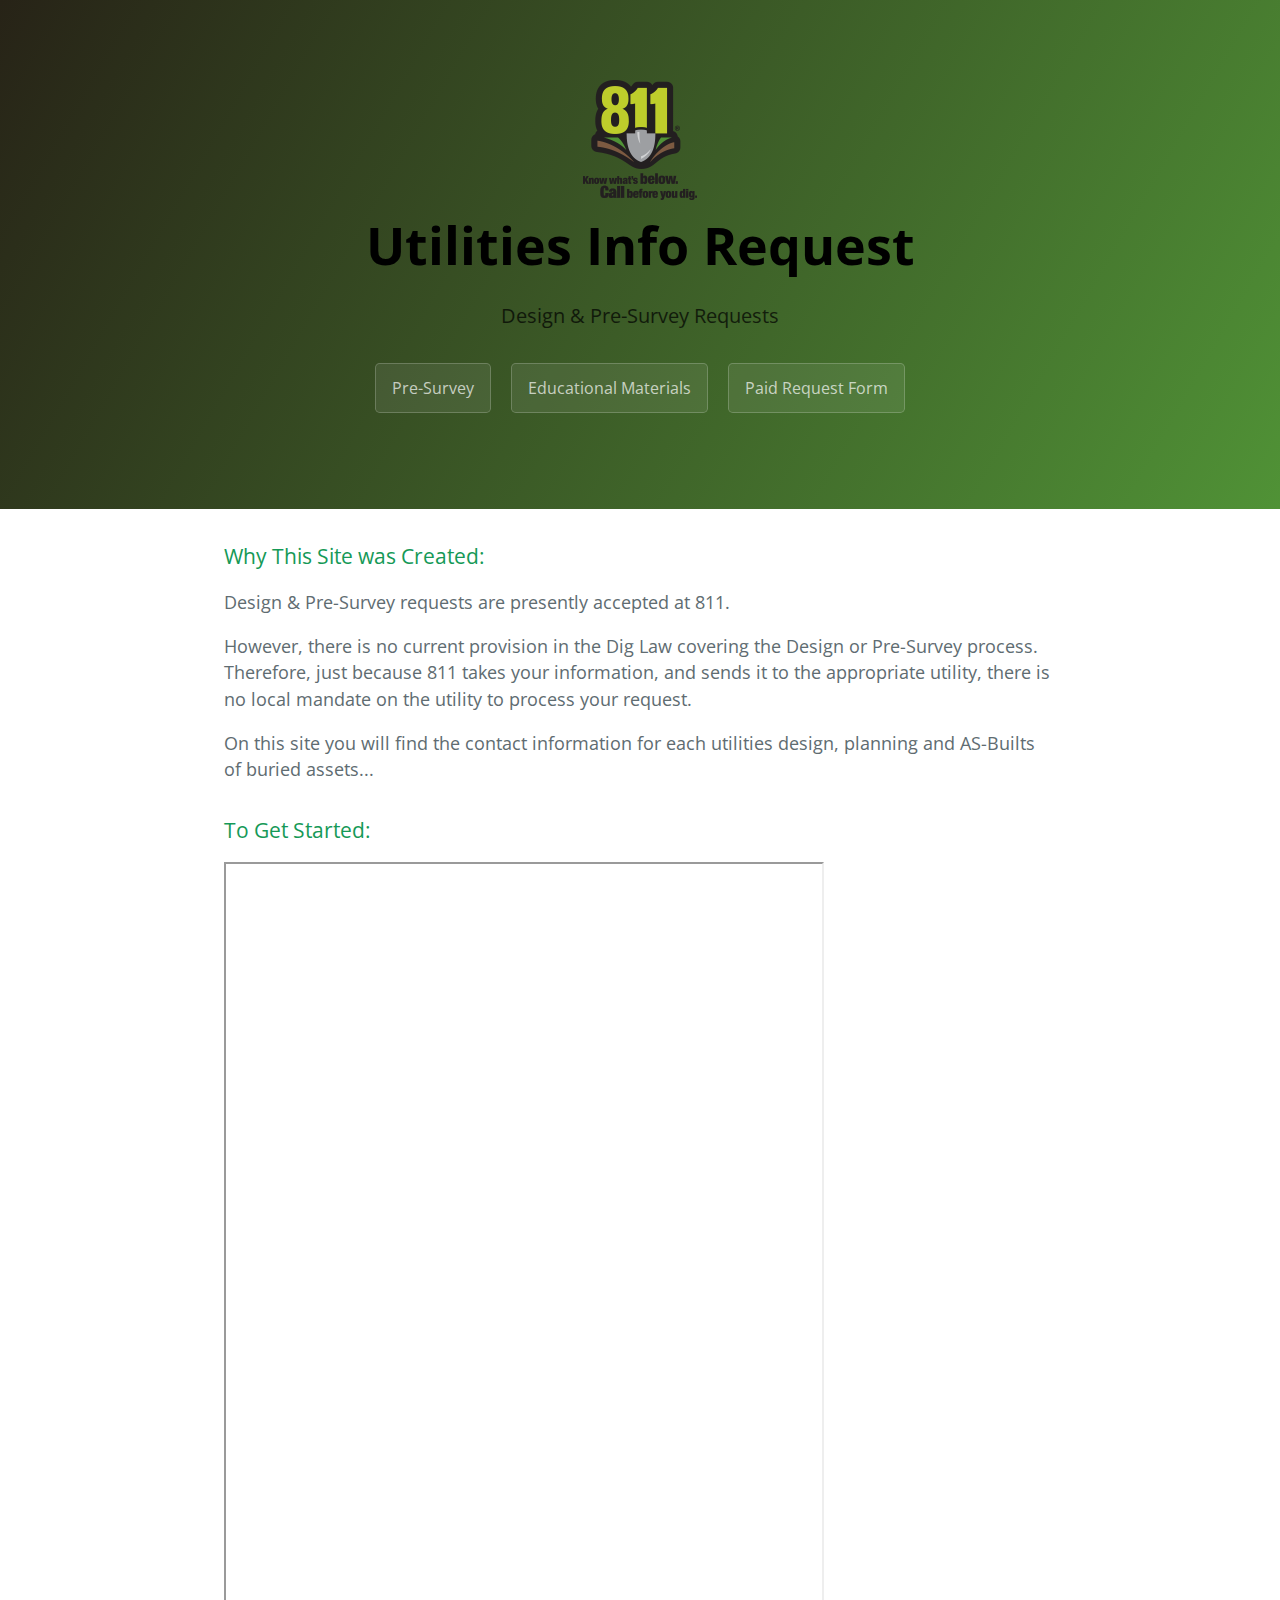
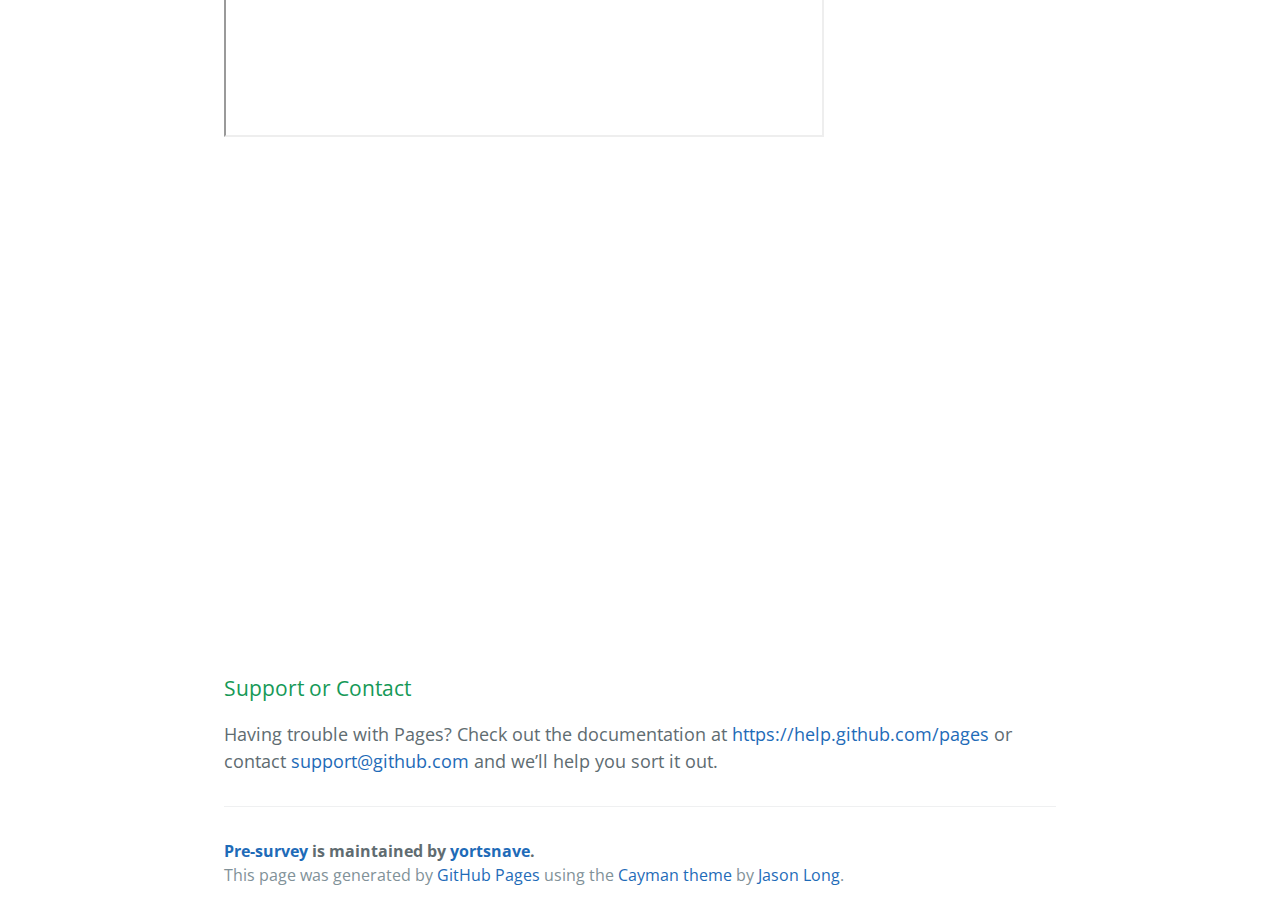
==== index.html @ 7e2e3d66 "test" ====
<!DOCTYPE html>
<html lang="en-us">
  <head>
    <meta charset="UTF-8">
    <title>Pre-survey by yortsnave</title>
    <meta name="viewport" content="width=device-width, initial-scale=1">
    <link rel="stylesheet" type="text/css" href="stylesheets/normalize.css" media="screen">
    <link href='http://fonts.googleapis.com/css?family=Open+Sans:400,700' rel='stylesheet' type='text/css'>
    <link rel="stylesheet" type="text/css" href="stylesheets/stylesheet.css" media="screen">
    <link rel="stylesheet" type="text/css" href="stylesheets/github-light.css" media="screen">
  </head>
  <body>
    <section class="page-header">
      <img src="images/811logo.png">
      <h1 class="project-name">Utilities Info Request</h1>
      <h2 class="project-tagline">Design & Pre-Survey Requests</h2>
      <a href="http://yortsnave.github.io/pre-survey/" class="btn">Pre-Survey</a>
      <a href="http://yortsnave.github.io/pre-survey/edu-docs" class="btn">Educational Materials</a>
      <a href="http://yortsnave.github.io/pre-survey/paid-request" class="btn">Paid Request Form</a>
     </section>

    <section class="main-content">
      <h3>
<a id="welcome-to-github-pages" class="anchor" href="#welcome-to-github-pages" aria-hidden="true"><span class="octicon octicon-link"></span></a>Why This Site was Created:</h3>

<p>Design & Pre-Survey requests are presently accepted at 811.</p>

<p>However, there is no current provision in the Dig Law covering the Design or Pre-Survey process. Therefore, just because 811 takes your information, and sends it to the appropriate utility, there is no local mandate on the utility to process your request.</p>

<p>On this site you will find the contact information for each utilities design, planning and AS-Builts of buried assets...</p>

      <h3>
<a id="to-get-started" class="anchor" href="#to-get-started" aria-hidden="true"><span class="octicon octicon-link"></span></a>To Get Started:</h3>

<div>
<iframe src="https://docs.google.com/forms/d/1OrK_sQdtmV34jXi5yziqCUqtCymD0Gr2d6K1VK5iJxY/viewform?embedded=true&ttl=0" width="600" height="875" frameborder="15" marginheight="5" marginwidth="10">Loading...</iframe>
</div>

  <div class="video-container">
<iframe width="480" height="270" src="https://www.youtube.com/embed/srhxQqglNak?modestbranding=1&autohide=1&showinfo=0" frameborder="0" allowfullscreen></iframe>
  </div>

<h3>
<a id="support-or-contact" class="anchor" href="#support-or-contact" aria-hidden="true"><span class="octicon octicon-link"></span></a>Support or Contact</h3>

<p>Having trouble with Pages? Check out the documentation at <a href="https://help.github.com/pages">https://help.github.com/pages</a> or contact <a href="mailto:support@github.com">support@github.com</a> and we’ll help you sort it out.</p>

      <footer class="site-footer">
        <span class="site-footer-owner"><a href="https://github.com/yortsnave/pre-survey">Pre-survey</a> is maintained by <a href="https://github.com/yortsnave">yortsnave</a>.</span>

        <span class="site-footer-credits">This page was generated by <a href="https://pages.github.com">GitHub Pages</a> using the <a href="https://github.com/jasonlong/cayman-theme">Cayman theme</a> by <a href="https://twitter.com/jasonlong">Jason Long</a>.</span>
      </footer>

    </section>

    <script src="jquery-2.1.0.min.js"></script>
    <script src="app.js"></script>
    
  </body>
</html>
---- stylesheets/stylesheet.css ----
* {
  box-sizing: border-box; }

body {
  padding: 0;
  margin: 0;
  font-family: "Open Sans", "Helvetica Neue", Helvetica, Arial, sans-serif;
  font-size: 16px;
  line-height: 1.5;
  color: #606c71; }

a {
  color: #1e6bb8;
  text-decoration: none; }
  a:hover {
    text-decoration: underline; }

.btn {
  display: inline-block;
  margin-bottom: 1rem;
  color: rgba(255, 255, 255, 0.7);
  background-color: rgba(255, 255, 255, 0.08);
  border-color: rgba(255, 255, 255, 0.2);
  border-style: solid;
  border-width: 1px;
  border-radius: 0.3rem;
  transition: color 0.2s, background-color 0.2s, border-color 0.2s; }
  .btn + .btn {
    margin-left: 1rem; }

.btn:hover {
  color: rgba(255, 255, 255, 0.8);
  text-decoration: none;
  background-color: rgba(255, 255, 255, 0.2);
  border-color: rgba(255, 255, 255, 0.3); }

@media screen and (min-width: 64em) {
  .btn {
    padding: 0.75rem 1rem; } }

@media screen and (min-width: 42em) and (max-width: 64em) {
  .btn {
    padding: 0.6rem 0.9rem;
    font-size: 0.9rem; } }

@media screen and (max-width: 42em) {
  .btn {
    display: block;
    width: 100%;
    padding: 0.75rem;
    font-size: 0.9rem; }
    .btn + .btn {
      margin-top: 1rem;
      margin-left: 0; } }
      
.btn2 {
  display: inline-block;
  margin-bottom: 1rem;
  color: rgba(80, 146, 54, 0.7);
  background-color: rgba(80, 146, 54, 0.08);
  border-color: rgba(80, 146, 54, 0.2);
  border-style: solid;
  border-width: 1px;
  border-radius: 0.3rem;
  transition: color 0.2s, background-color 0.2s, border-color 0.2s; }
  .btn2 + .btn2 {
    margin-left: 1rem; }

.btn2:hover {
  color: rgba(80, 146, 54, 0.8);
  text-decoration: none;
  background-color: rgba(80, 146, 54, 0.2);
  border-color: rgba(80, 146, 54, 0.3); }

@media screen and (min-width: 64em) {
  .btn2 {
    padding: 0.75rem 1rem; } }

@media screen and (min-width: 42em) and (max-width: 64em) {
  .btn2 {
    padding: 0.6rem 0.9rem;
    font-size: 0.9rem; } }

@media screen and (max-width: 42em) {
  .btn2 {
    display: block;
    width: 100%;
    padding: 0.75rem;
    font-size: 0.9rem; }
    .btn2 + .btn2 {
      margin-top: 1rem;
      margin-left: 0; } }

.page-header {
  color: #000000;
  text-align: center;
  background-color: #509236;
  background-image: linear-gradient(120deg, #272317, #509236); }

@media screen and (min-width: 64em) {
  .page-header {
    padding: 5rem 6rem; } }

@media screen and (min-width: 42em) and (max-width: 64em) {
  .page-header {
    padding: 3rem 4rem; } }

@media screen and (max-width: 42em) {
  .page-header {
    padding: 2rem 1rem; } }

.project-name {
  margin-top: 0;
  margin-bottom: 0.1rem; }

@media screen and (min-width: 64em) {
  .project-name {
    font-size: 3.25rem; } }

@media screen and (min-width: 42em) and (max-width: 64em) {
  .project-name {
    font-size: 2.25rem; } }

@media screen and (max-width: 42em) {
  .project-name {
    font-size: 1.75rem; } }

.project-tagline {
  margin-bottom: 2rem;
  font-weight: normal;
  opacity: 0.7; }

@media screen and (min-width: 64em) {
  .project-tagline {
    font-size: 1.25rem; } }

@media screen and (min-width: 42em) and (max-width: 64em) {
  .project-tagline {
    font-size: 1.15rem; } }

@media screen and (max-width: 42em) {
  .project-tagline {
    font-size: 1rem; } }

.main-content :first-child {
  margin-top: 0; }
.main-content img {
  max-width: 100%; }
.main-content h1, .main-content h2, .main-content h3, .main-content h4, .main-content h5, .main-content h6 {
  margin-top: 2rem;
  margin-bottom: 1rem;
  font-weight: normal;
  color: #159957; }
.main-content p {
  margin-bottom: 1em; }
.main-content code {
  padding: 2px 4px;
  font-family: Consolas, "Liberation Mono", Menlo, Courier, monospace;
  font-size: 0.9rem;
  color: #383e41;
  background-color: #f3f6fa;
  border-radius: 0.3rem; }
.main-content pre {
  padding: 0.8rem;
  margin-top: 0;
  margin-bottom: 1rem;
  font: 1rem Consolas, "Liberation Mono", Menlo, Courier, monospace;
  color: #567482;
  word-wrap: normal;
  background-color: #f3f6fa;
  border: solid 1px #dce6f0;
  border-radius: 0.3rem; }
  .main-content pre > code {
    padding: 0;
    margin: 0;
    font-size: 0.9rem;
    color: #567482;
    word-break: normal;
    white-space: pre;
    background: transparent;
    border: 0; }
.main-content .highlight {
  margin-bottom: 1rem; }
  .main-content .highlight pre {
    margin-bottom: 0;
    word-break: normal; }
.main-content .highlight pre, .main-content pre {
  padding: 0.8rem;
  overflow: auto;
  font-size: 0.9rem;
  line-height: 1.45;
  border-radius: 0.3rem; }
.main-content pre code, .main-content pre tt {
  display: inline;
  max-width: initial;
  padding: 0;
  margin: 0;
  overflow: initial;
  line-height: inherit;
  word-wrap: normal;
  background-color: transparent;
  border: 0; }
  .main-content pre code:before, .main-content pre code:after, .main-content pre tt:before, .main-content pre tt:after {
    content: normal; }
.main-content ul, .main-content ol {
  margin-top: 0; }
.main-content blockquote {
  padding: 0 1rem;
  margin-left: 0;
  color: #819198;
  border-left: 0.3rem solid #dce6f0; }
  .main-content blockquote > :first-child {
    margin-top: 0; }
  .main-content blockquote > :last-child {
    margin-bottom: 0; }
.main-content table {
  display: block;
  width: 100%;
  overflow: auto;
  word-break: normal;
  word-break: keep-all; }
  .main-content table th {
    font-weight: bold; }
  .main-content table th, .main-content table td {
    padding: 0.5rem 1rem;
    border: 1px solid #e9ebec; }
.main-content dl {
  padding: 0; }
  .main-content dl dt {
    padding: 0;
    margin-top: 1rem;
    font-size: 1rem;
    font-weight: bold; }
  .main-content dl dd {
    padding: 0;
    margin-bottom: 1rem; }
.main-content hr {
  height: 2px;
  padding: 0;
  margin: 1rem 0;
  background-color: #eff0f1;
  border: 0; }

@media screen and (min-width: 64em) {
  .main-content {
    max-width: 64rem;
    padding: 2rem 6rem;
    margin: 0 auto;
    font-size: 1.1rem; } }

@media screen and (min-width: 42em) and (max-width: 64em) {
  .main-content {
    padding: 2rem 4rem;
    font-size: 1.1rem; } }

@media screen and (max-width: 42em) {
  .main-content {
    padding: 2rem 1rem;
    font-size: 1rem; } }

.site-footer {
  padding-top: 2rem;
  margin-top: 2rem;
  border-top: solid 1px #eff0f1; }

.site-footer-owner {
  display: block;
  font-weight: bold; }

.site-footer-credits {
  color: #819198; }

@media screen and (min-width: 64em) {
  .site-footer {
    font-size: 1rem; } }

@media screen and (min-width: 42em) and (max-width: 64em) {
  .site-footer {
    font-size: 1rem; } }

@media screen and (max-width: 42em) {
  .site-footer {
    font-size: 0.9rem; } }

.video-container {
	position:relative;
	padding-bottom:56.25%;
	padding-top:30px;
	height:0;
	overflow:hidden;
}

.video-container iframe, .video-container object, .video-container embed {
	position:absolute;
	top:0;
	left:0;
	width:100%;
	max-width: 600px;
	height:100%;
	max-height: 360px;
}
---- stylesheets/github-light.css ----
/*
   Copyright 2014 GitHub Inc.

   Licensed under the Apache License, Version 2.0 (the "License");
   you may not use this file except in compliance with the License.
   You may obtain a copy of the License at

       http://www.apache.org/licenses/LICENSE-2.0

   Unless required by applicable law or agreed to in writing, software
   distributed under the License is distributed on an "AS IS" BASIS,
   WITHOUT WARRANTIES OR CONDITIONS OF ANY KIND, either express or implied.
   See the License for the specific language governing permissions and
   limitations under the License.

*/

.pl-c /* comment */ {
  color: #969896;
}

.pl-c1      /* constant, markup.raw, meta.diff.header, meta.module-reference, meta.property-name, support, support.constant, support.variable, variable.other.constant */,
.pl-s .pl-v /* string variable */ {
  color: #0086b3;
}

.pl-e  /* entity */,
.pl-en /* entity.name */ {
  color: #795da3;
}

.pl-s .pl-s1 /* string source */,
.pl-smi      /* storage.modifier.import, storage.modifier.package, storage.type.java, variable.other, variable.parameter.function */ {
  color: #333;
}

.pl-ent /* entity.name.tag */ {
  color: #63a35c;
}

.pl-k /* keyword, storage, storage.type */ {
  color: #a71d5d;
}

.pl-pds              /* punctuation.definition.string, string.regexp.character-class */,
.pl-s                /* string */,
.pl-s .pl-pse .pl-s1 /* string punctuation.section.embedded source */,
.pl-sr               /* string.regexp */,
.pl-sr .pl-cce       /* string.regexp constant.character.escape */,
.pl-sr .pl-sra       /* string.regexp string.regexp.arbitrary-repitition */,
.pl-sr .pl-sre       /* string.regexp source.ruby.embedded */ {
  color: #183691;
}

.pl-v /* variable */ {
  color: #ed6a43;
}

.pl-id /* invalid.deprecated */ {
  color: #b52a1d;
}

.pl-ii /* invalid.illegal */ {
  background-color: #b52a1d;
  color: #f8f8f8;
}

.pl-sr .pl-cce /* string.regexp constant.character.escape */ {
  color: #63a35c;
  font-weight: bold;
}

.pl-ml /* markup.list */ {
  color: #693a17;
}

.pl-mh        /* markup.heading */,
.pl-mh .pl-en /* markup.heading entity.name */,
.pl-ms        /* meta.separator */ {
  color: #1d3e81;
  font-weight: bold;
}

.pl-mq /* markup.quote */ {
  color: #008080;
}

.pl-mi /* markup.italic */ {
  color: #333;
  font-style: italic;
}

.pl-mb /* markup.bold */ {
  color: #333;
  font-weight: bold;
}

.pl-md /* markup.deleted, meta.diff.header.from-file */ {
  background-color: #ffecec;
  color: #bd2c00;
}

.pl-mi1 /* markup.inserted, meta.diff.header.to-file */ {
  background-color: #eaffea;
  color: #55a532;
}

.pl-mdr /* meta.diff.range */ {
  color: #795da3;
  font-weight: bold;
}

.pl-mo /* meta.output */ {
  color: #1d3e81;
}
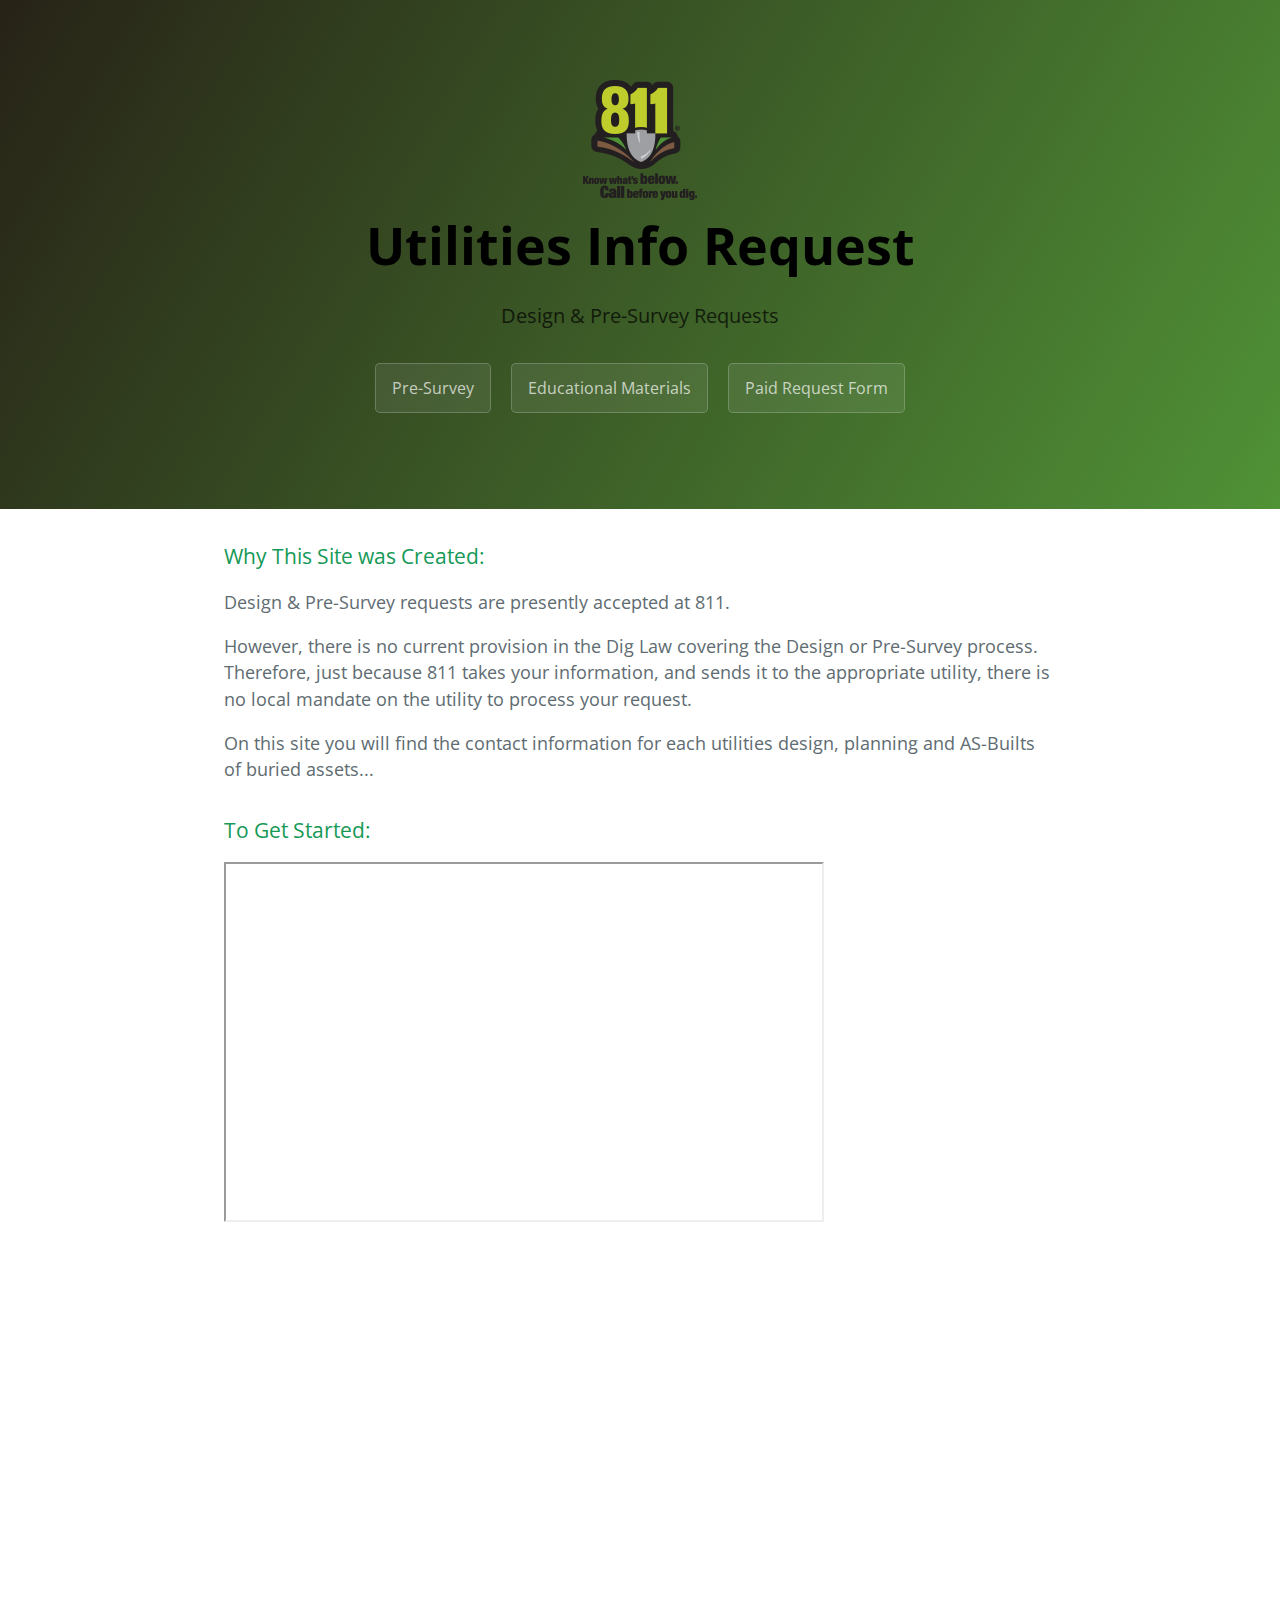
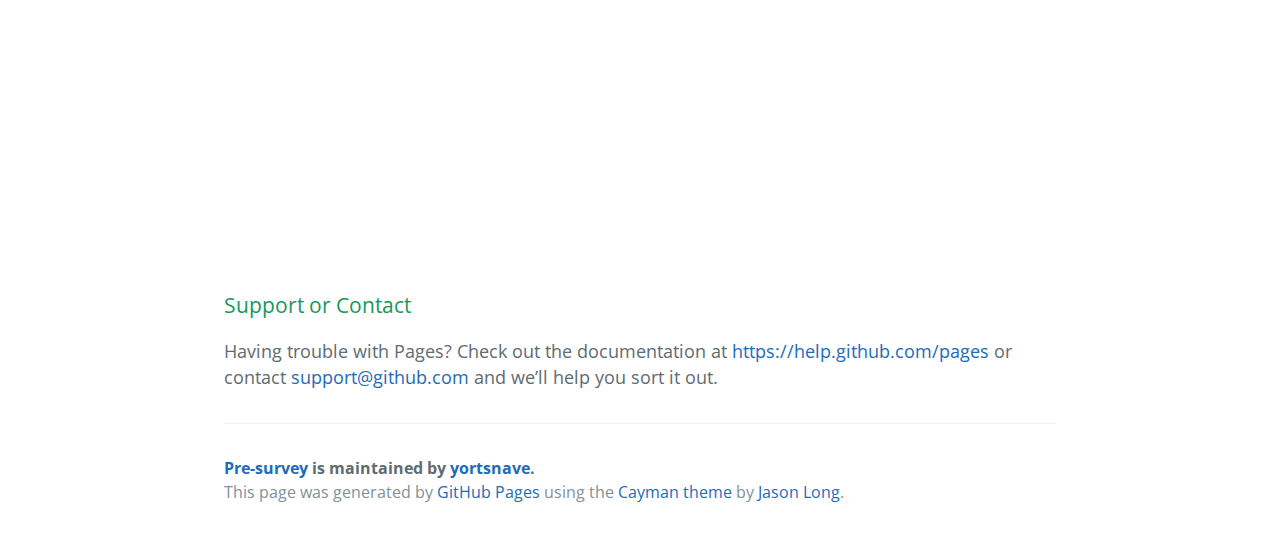
==== commit 5ebf7007: "test" ====
--- a/index.html
+++ b/index.html
@@ -32,9 +32,9 @@
       <h3>
 <a id="to-get-started" class="anchor" href="#to-get-started" aria-hidden="true"><span class="octicon octicon-link"></span></a>To Get Started:</h3>
 
-<div>
+  <div class="video-container">
 <iframe src="https://docs.google.com/forms/d/1OrK_sQdtmV34jXi5yziqCUqtCymD0Gr2d6K1VK5iJxY/viewform?embedded=true&ttl=0" width="600" height="875" frameborder="15" marginheight="5" marginwidth="10">Loading...</iframe>
-</div>
+  </div>
 
   <div class="video-container">
 <iframe width="480" height="270" src="https://www.youtube.com/embed/srhxQqglNak?modestbranding=1&autohide=1&showinfo=0" frameborder="0" allowfullscreen></iframe>
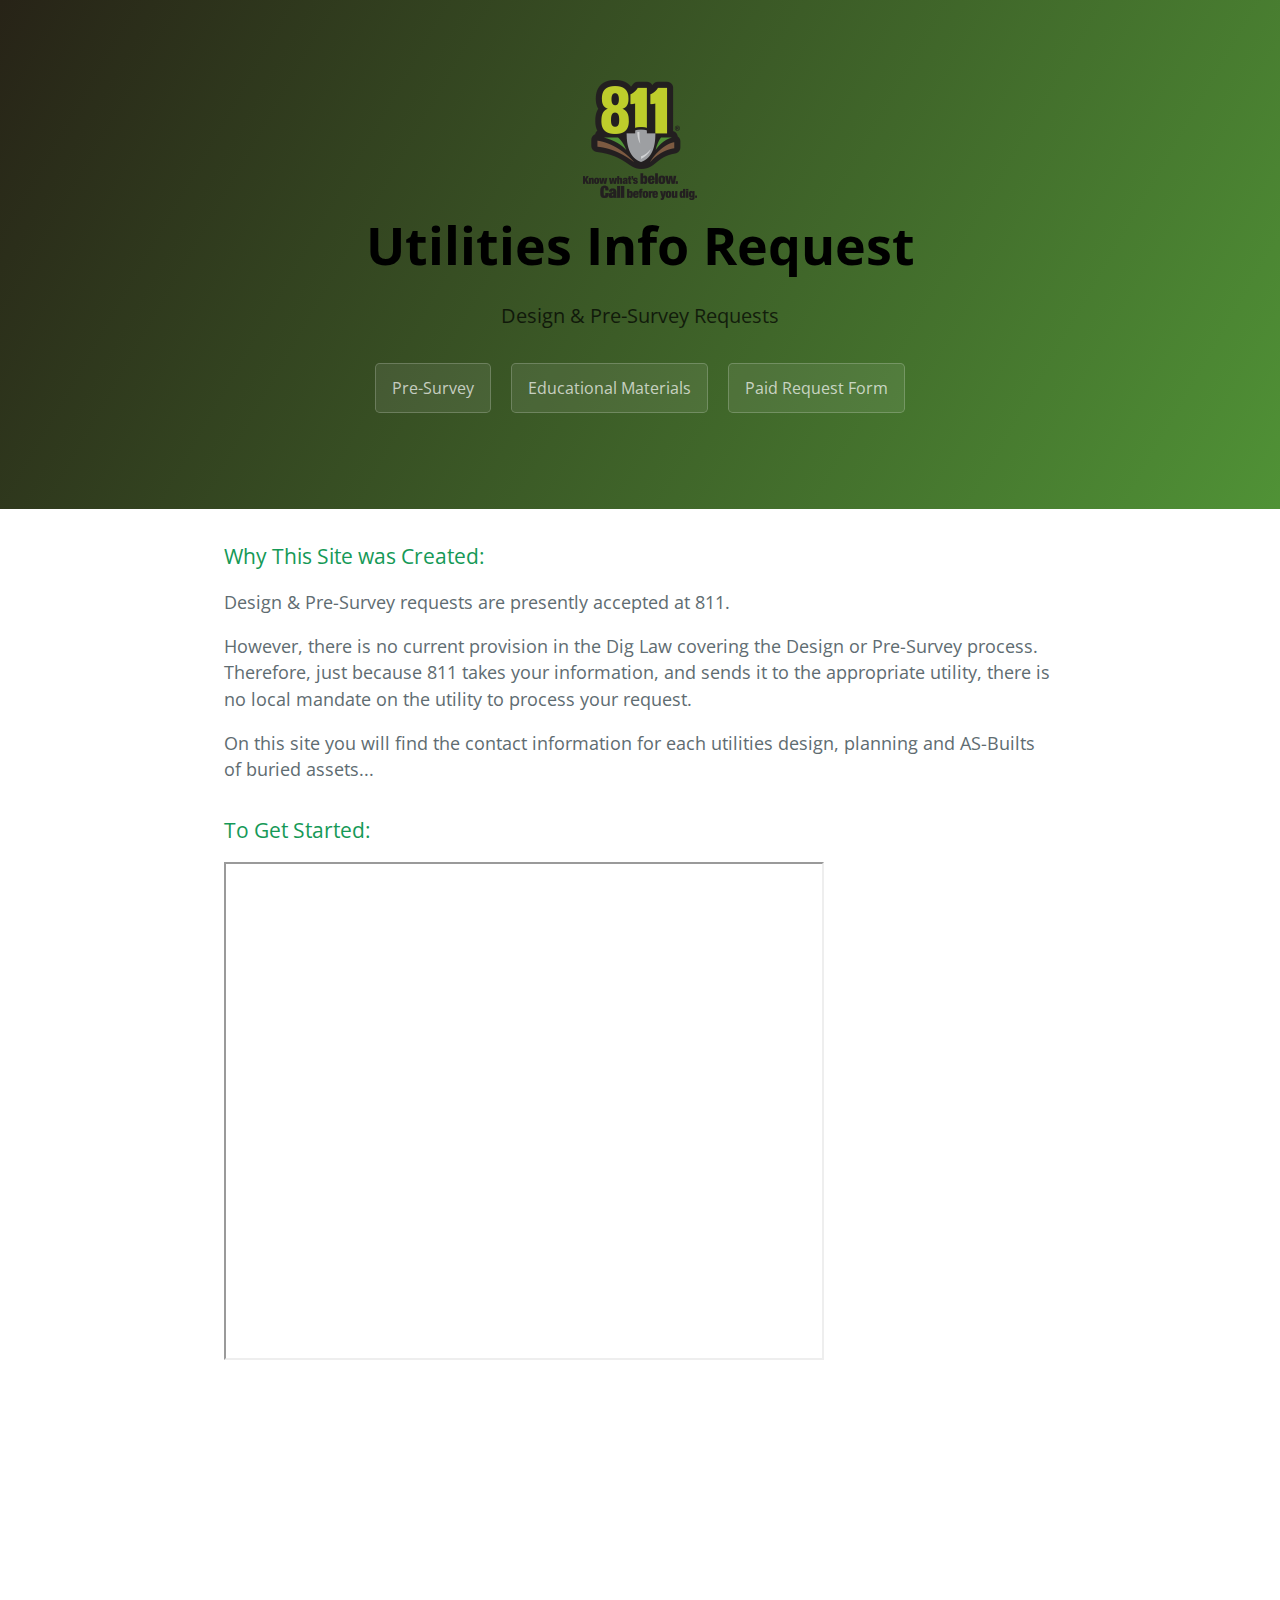
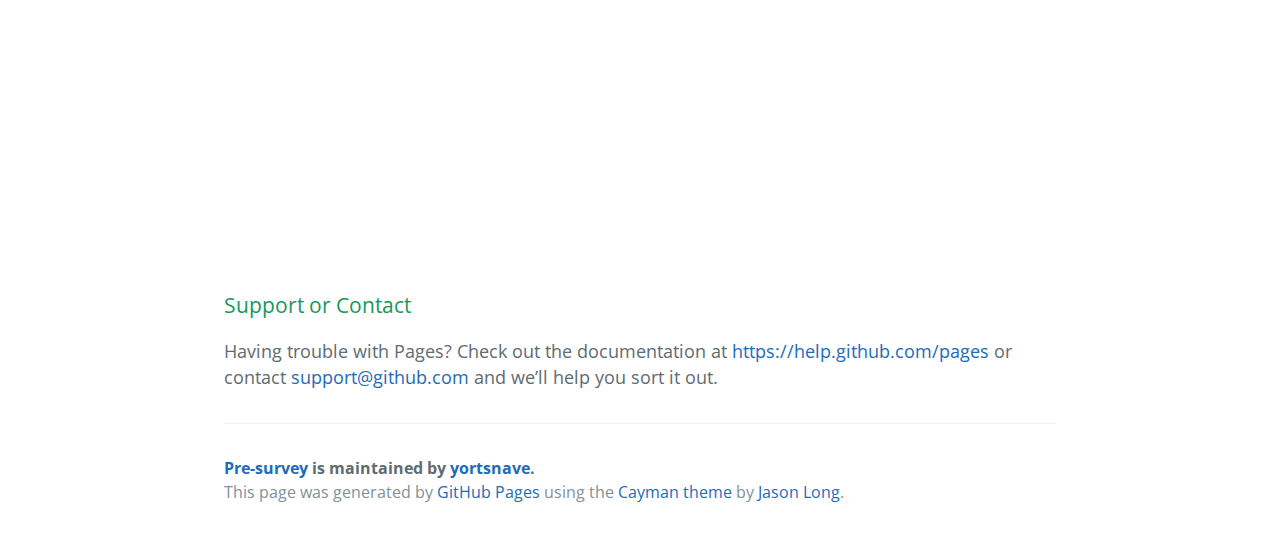
==== commit 7902eb5f: "test" ====
--- a/index.html
+++ b/index.html
@@ -32,7 +32,7 @@
       <h3>
 <a id="to-get-started" class="anchor" href="#to-get-started" aria-hidden="true"><span class="octicon octicon-link"></span></a>To Get Started:</h3>
 
-  <div class="video-container">
+  <div class="form-container">
 <iframe src="https://docs.google.com/forms/d/1OrK_sQdtmV34jXi5yziqCUqtCymD0Gr2d6K1VK5iJxY/viewform?embedded=true&ttl=0" width="600" height="875" frameborder="15" marginheight="5" marginwidth="10">Loading...</iframe>
   </div>
 
--- a/stylesheets/stylesheet.css
+++ b/stylesheets/stylesheet.css
@@ -298,4 +298,22 @@
 	max-width: 600px;
 	height:100%;
 	max-height: 360px;
+}
+
+.form-container {
+	position:relative;
+	padding-bottom:56.25%;
+	padding-top:30px;
+	height:0;
+	overflow:hidden;
+}
+
+.form-container iframe, .video-container object, .video-container embed {
+	position:absolute;
+	top:0;
+	left:0;
+	width:100%;
+	max-width: 600px;
+	height:100%;
+	max-height: 900px;
 }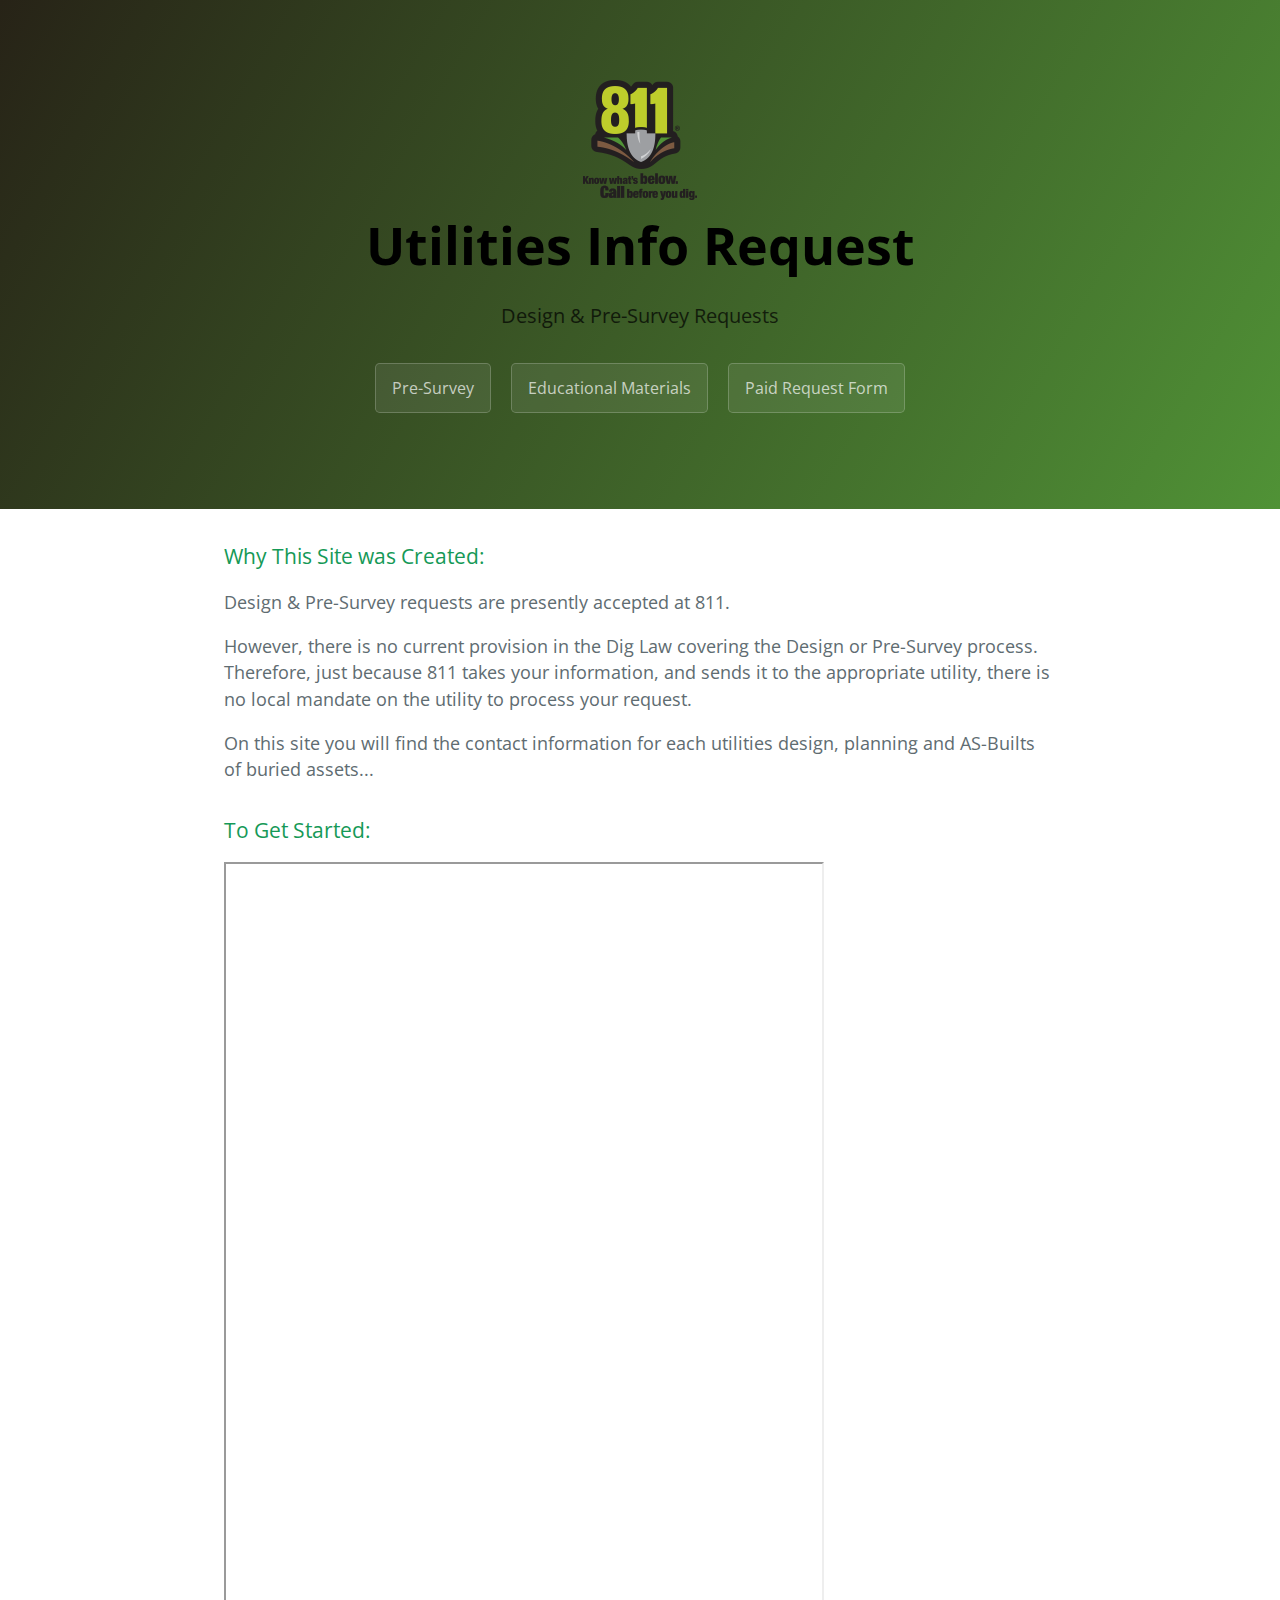
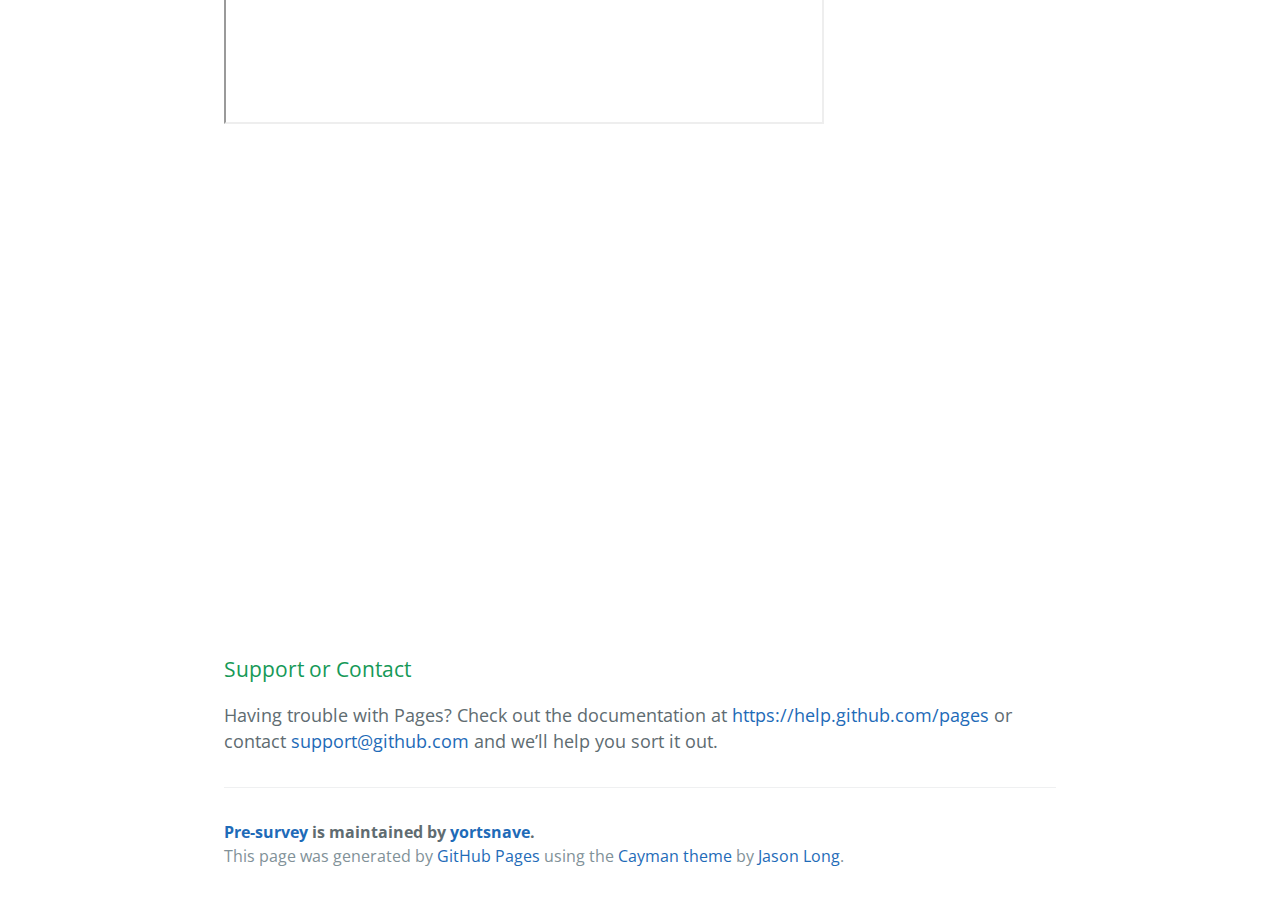
==== commit 26eb5095: "test" ====
--- a/index.html
+++ b/index.html
@@ -33,7 +33,7 @@
 <a id="to-get-started" class="anchor" href="#to-get-started" aria-hidden="true"><span class="octicon octicon-link"></span></a>To Get Started:</h3>
 
   <div class="form-container">
-<iframe src="https://docs.google.com/forms/d/1OrK_sQdtmV34jXi5yziqCUqtCymD0Gr2d6K1VK5iJxY/viewform?embedded=true&ttl=0" width="600" height="875" frameborder="15" marginheight="5" marginwidth="10">Loading...</iframe>
+<iframe src="https://docs.google.com/forms/d/1OrK_sQdtmV34jXi5yziqCUqtCymD0Gr2d6K1VK5iJxY/viewform?embedded=true&ttl=0" width="600" height="875" frameborder="15" marginheight="5" marginwidth="10"></iframe>
   </div>
 
   <div class="video-container">
--- a/stylesheets/stylesheet.css
+++ b/stylesheets/stylesheet.css
@@ -302,7 +302,7 @@
 
 .form-container {
 	position:relative;
-	padding-bottom:56.25%;
+	padding-bottom:100%;
 	padding-top:30px;
 	height:0;
 	overflow:hidden;
@@ -315,5 +315,5 @@
 	width:100%;
 	max-width: 600px;
 	height:100%;
-	max-height: 900px;
+	max-height: 875px;
 }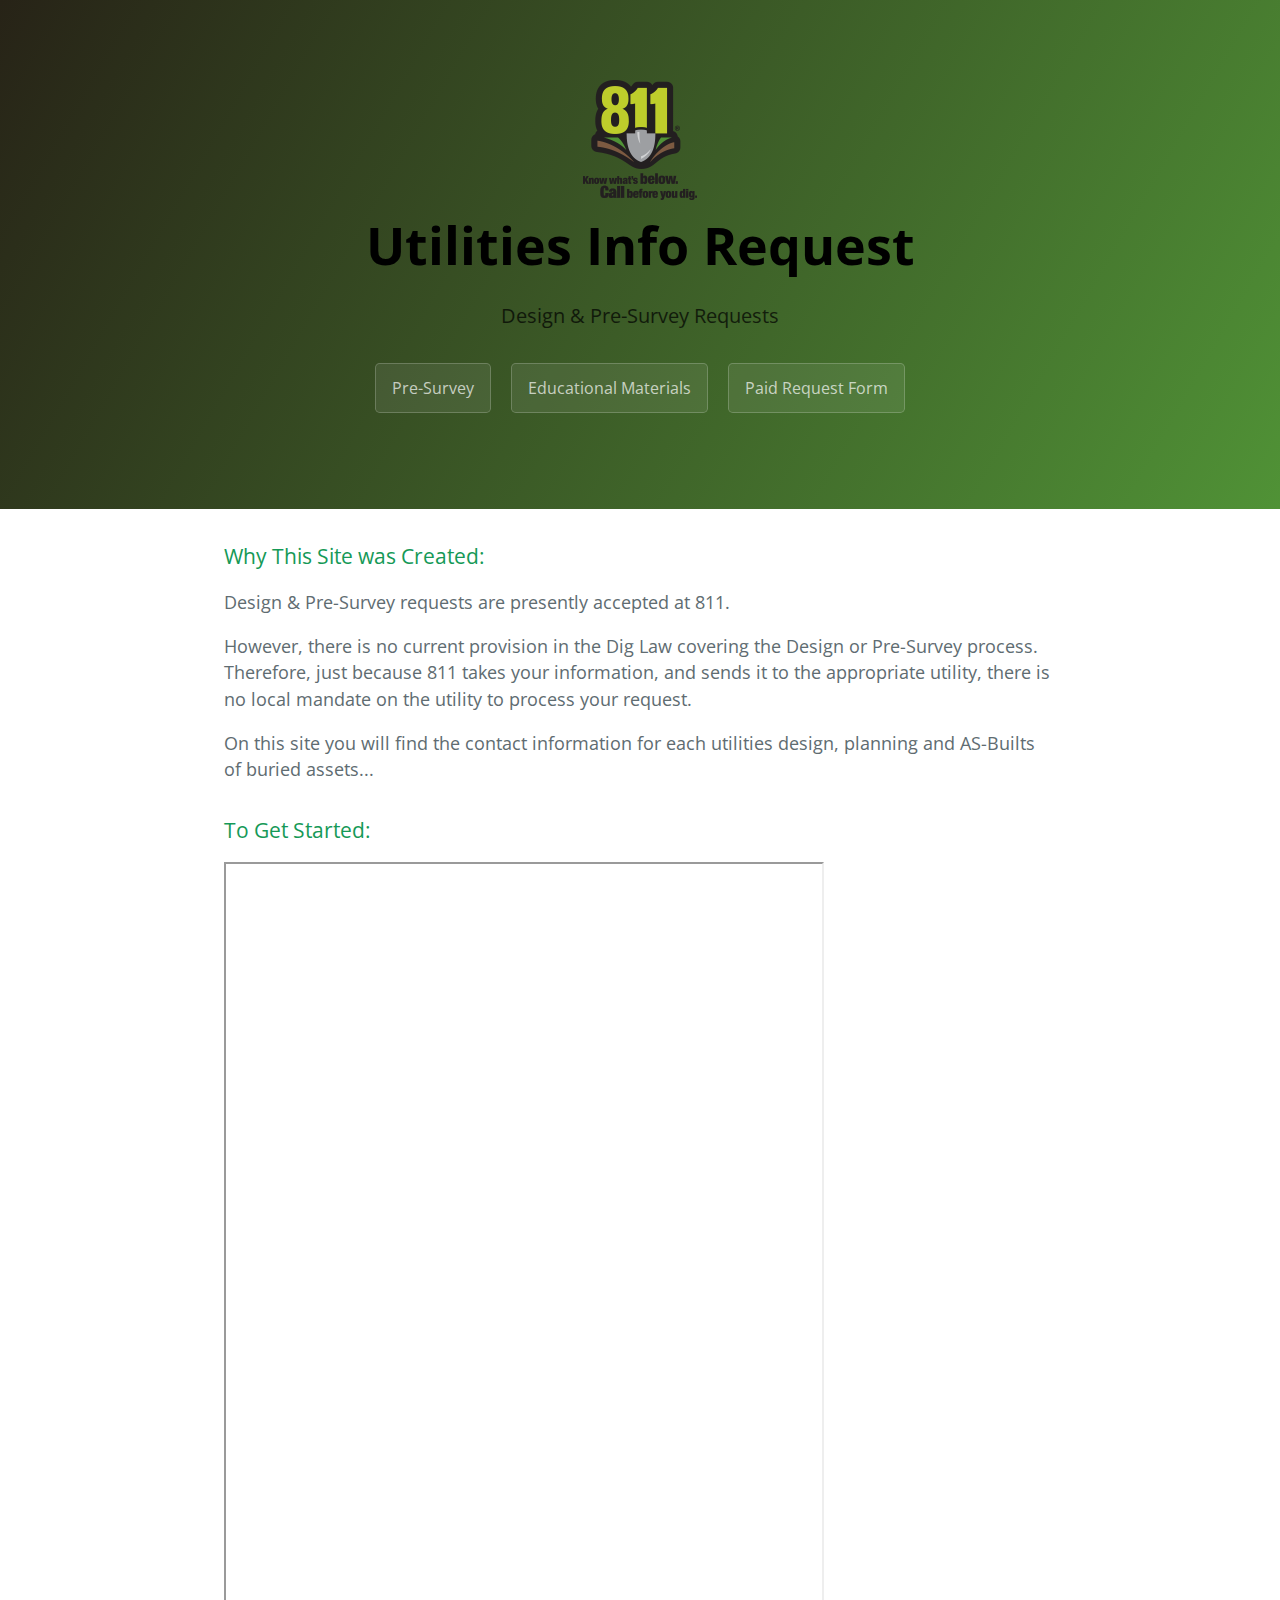
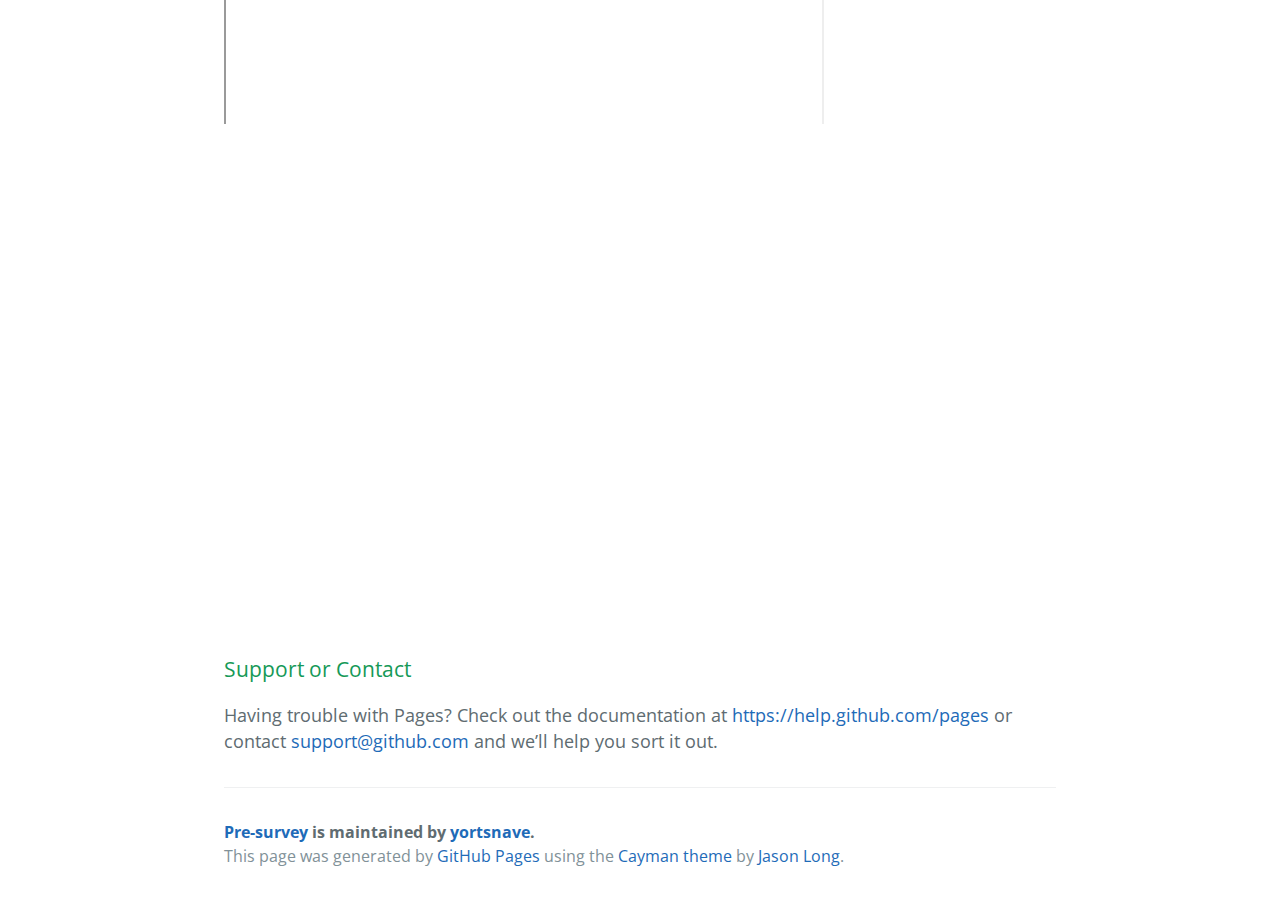
==== commit 41870b6f: "test" ====
--- a/index.html
+++ b/index.html
@@ -33,7 +33,7 @@
 <a id="to-get-started" class="anchor" href="#to-get-started" aria-hidden="true"><span class="octicon octicon-link"></span></a>To Get Started:</h3>
 
   <div class="form-container">
-<iframe src="https://docs.google.com/forms/d/1OrK_sQdtmV34jXi5yziqCUqtCymD0Gr2d6K1VK5iJxY/viewform?embedded=true&ttl=0" width="600" height="875" frameborder="15" marginheight="5" marginwidth="10"></iframe>
+<iframe src="https://docs.google.com/forms/d/1OrK_sQdtmV34jXi5yziqCUqtCymD0Gr2d6K1VK5iJxY/viewform?embedded=true&ttl=0" width="600" height="875" frameborder="15" marginheight="5" marginwidth="10">Loading...</iframe>
   </div>
 
   <div class="video-container">
--- a/stylesheets/stylesheet.css
+++ b/stylesheets/stylesheet.css
@@ -304,7 +304,7 @@
 	position:relative;
 	padding-bottom:100%;
 	padding-top:30px;
-	height:0;
+	height:875;
 	overflow:hidden;
 }
 
@@ -314,6 +314,6 @@
 	left:0;
 	width:100%;
 	max-width: 600px;
-	height:100%;
+	height:875%;
 	max-height: 875px;
 }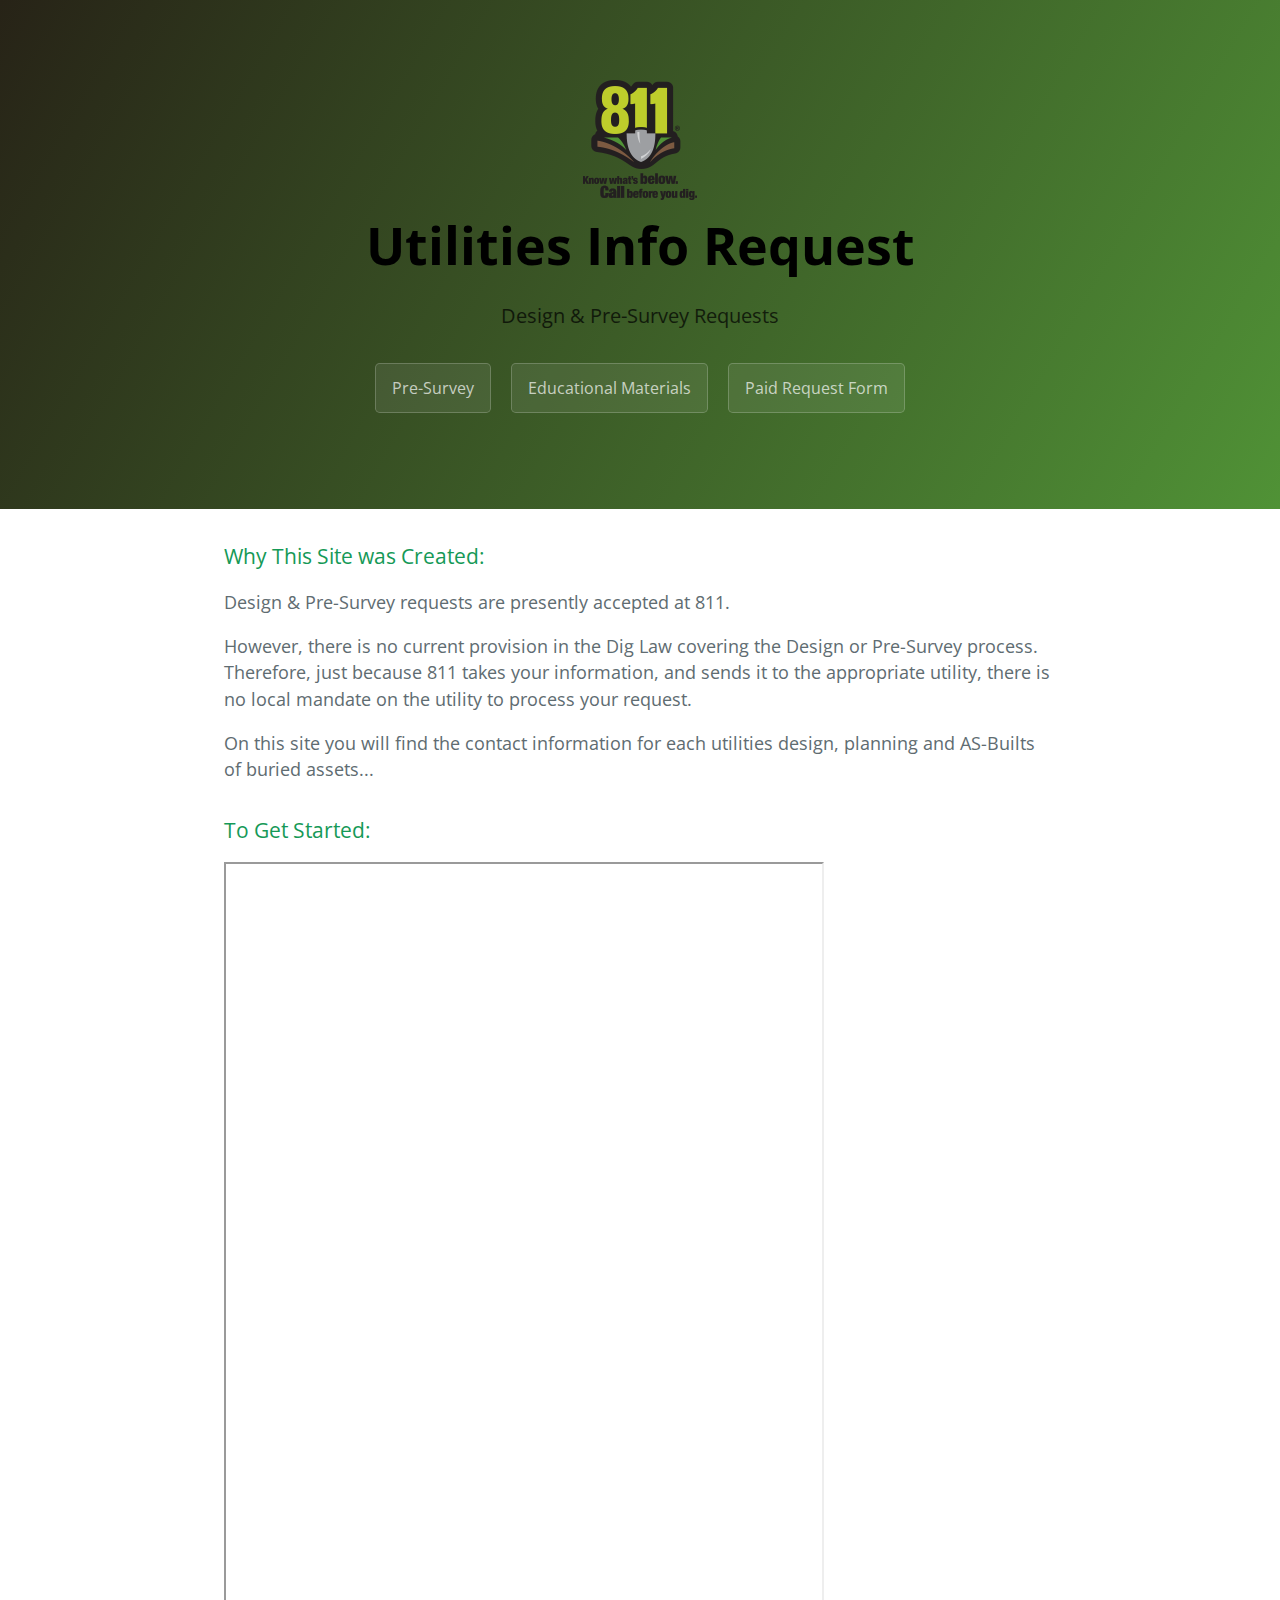
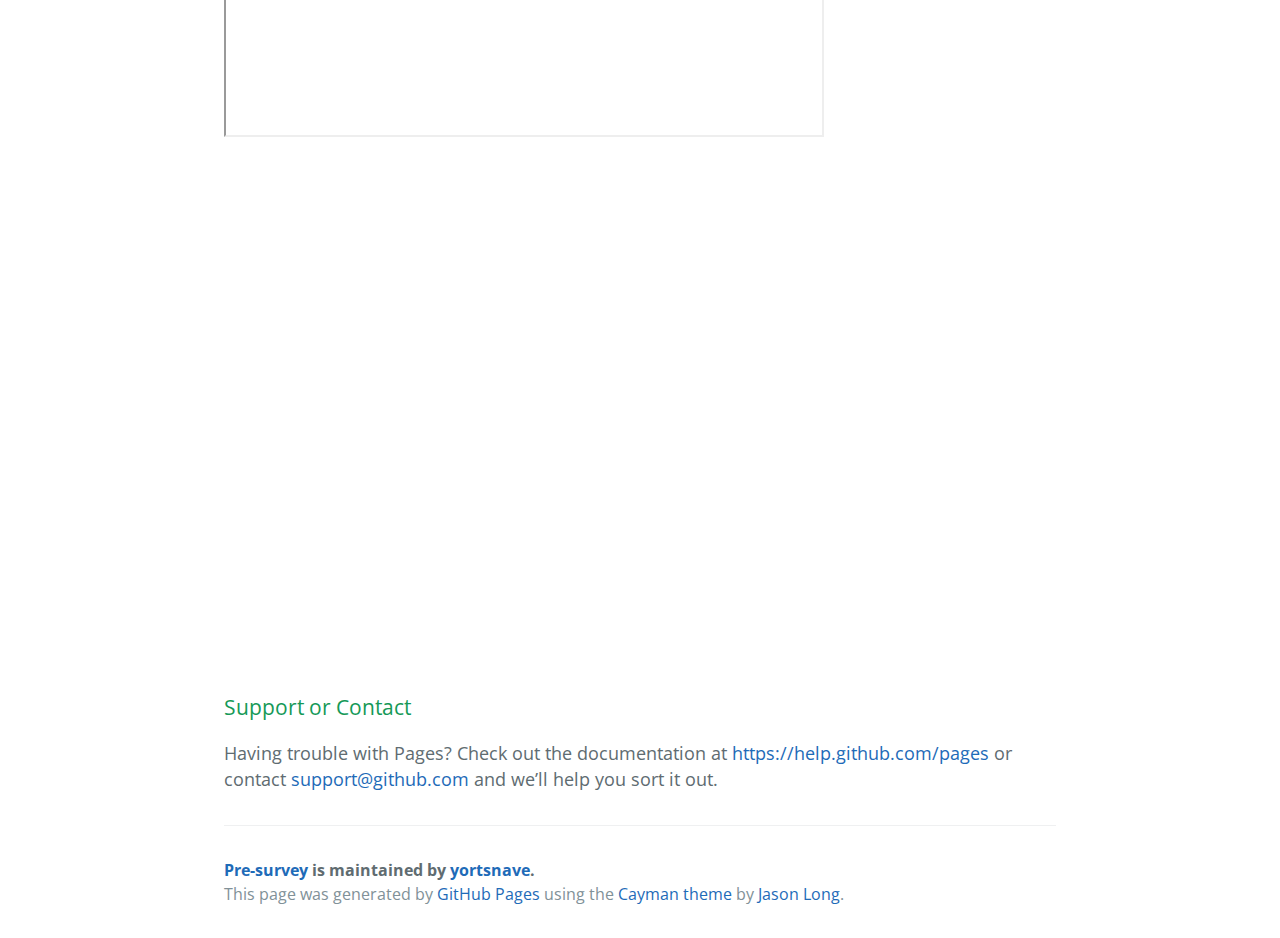
==== commit 86038f96: "test" ====
--- a/index.html
+++ b/index.html
@@ -33,7 +33,7 @@
 <a id="to-get-started" class="anchor" href="#to-get-started" aria-hidden="true"><span class="octicon octicon-link"></span></a>To Get Started:</h3>
 
   <div class="form-container">
-<iframe src="https://docs.google.com/forms/d/1OrK_sQdtmV34jXi5yziqCUqtCymD0Gr2d6K1VK5iJxY/viewform?embedded=true&ttl=0" width="600" height="875" frameborder="15" marginheight="5" marginwidth="10">Loading...</iframe>
+<iframe src="https://docs.google.com/forms/d/1OrK_sQdtmV34jXi5yziqCUqtCymD0Gr2d6K1VK5iJxY/viewform?embedded=true&ttl=0" scrolling="no" width="600" height="875" frameborder="15" marginheight="5" marginwidth="10">Loading...</iframe>
   </div>
 
   <div class="video-container">
--- a/stylesheets/stylesheet.css
+++ b/stylesheets/stylesheet.css
@@ -304,7 +304,7 @@
 	position:relative;
 	padding-bottom:100%;
 	padding-top:30px;
-	height:875;
+	height:900px;
 	overflow:hidden;
 }
 
@@ -314,6 +314,6 @@
 	left:0;
 	width:100%;
 	max-width: 600px;
-	height:875%;
-	max-height: 875px;
+	height:875px;
+	max-height:1500px;
 }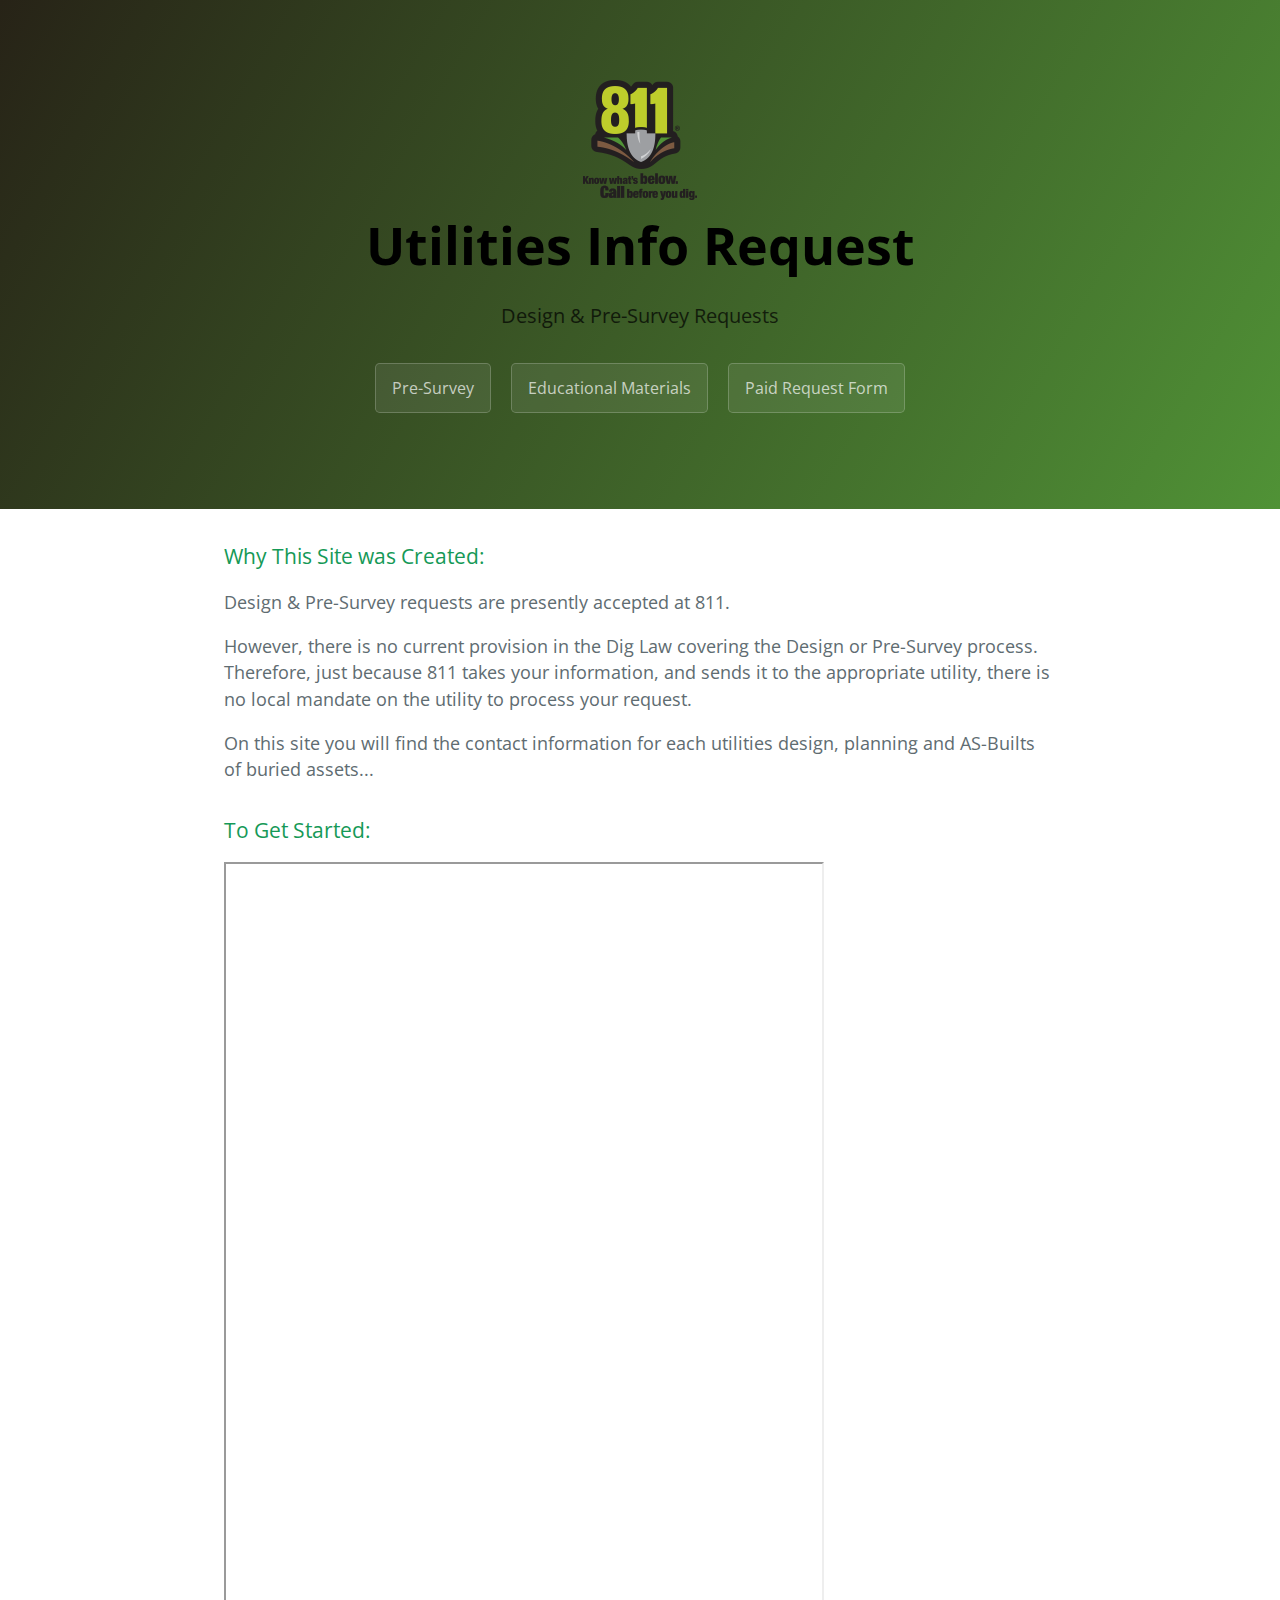
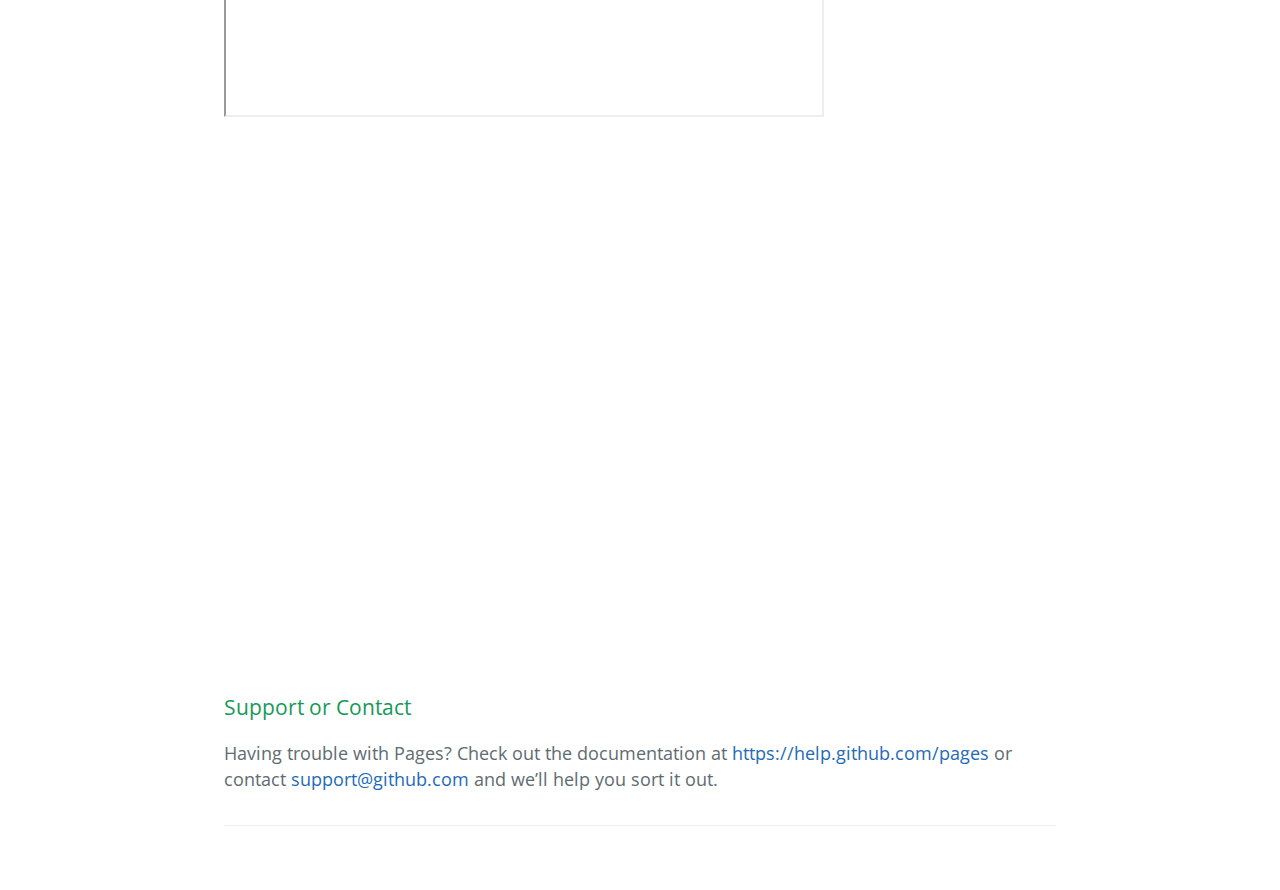
==== commit 54954c31: "Update index.html" ====
--- a/index.html
+++ b/index.html
@@ -46,9 +46,6 @@
 <p>Having trouble with Pages? Check out the documentation at <a href="https://help.github.com/pages">https://help.github.com/pages</a> or contact <a href="mailto:support@github.com">support@github.com</a> and we’ll help you sort it out.</p>
 
       <footer class="site-footer">
-        <span class="site-footer-owner"><a href="https://github.com/yortsnave/pre-survey">Pre-survey</a> is maintained by <a href="https://github.com/yortsnave">yortsnave</a>.</span>
-
-        <span class="site-footer-credits">This page was generated by <a href="https://pages.github.com">GitHub Pages</a> using the <a href="https://github.com/jasonlong/cayman-theme">Cayman theme</a> by <a href="https://twitter.com/jasonlong">Jason Long</a>.</span>
       </footer>
 
     </section>
--- a/stylesheets/stylesheet.css
+++ b/stylesheets/stylesheet.css
@@ -314,6 +314,10 @@
 	left:0;
 	width:100%;
 	max-width: 600px;
-	height:875px;
+	height:855px;
 	max-height:1500px;
+}
+
+#results-container > div {
+    display: none;
 }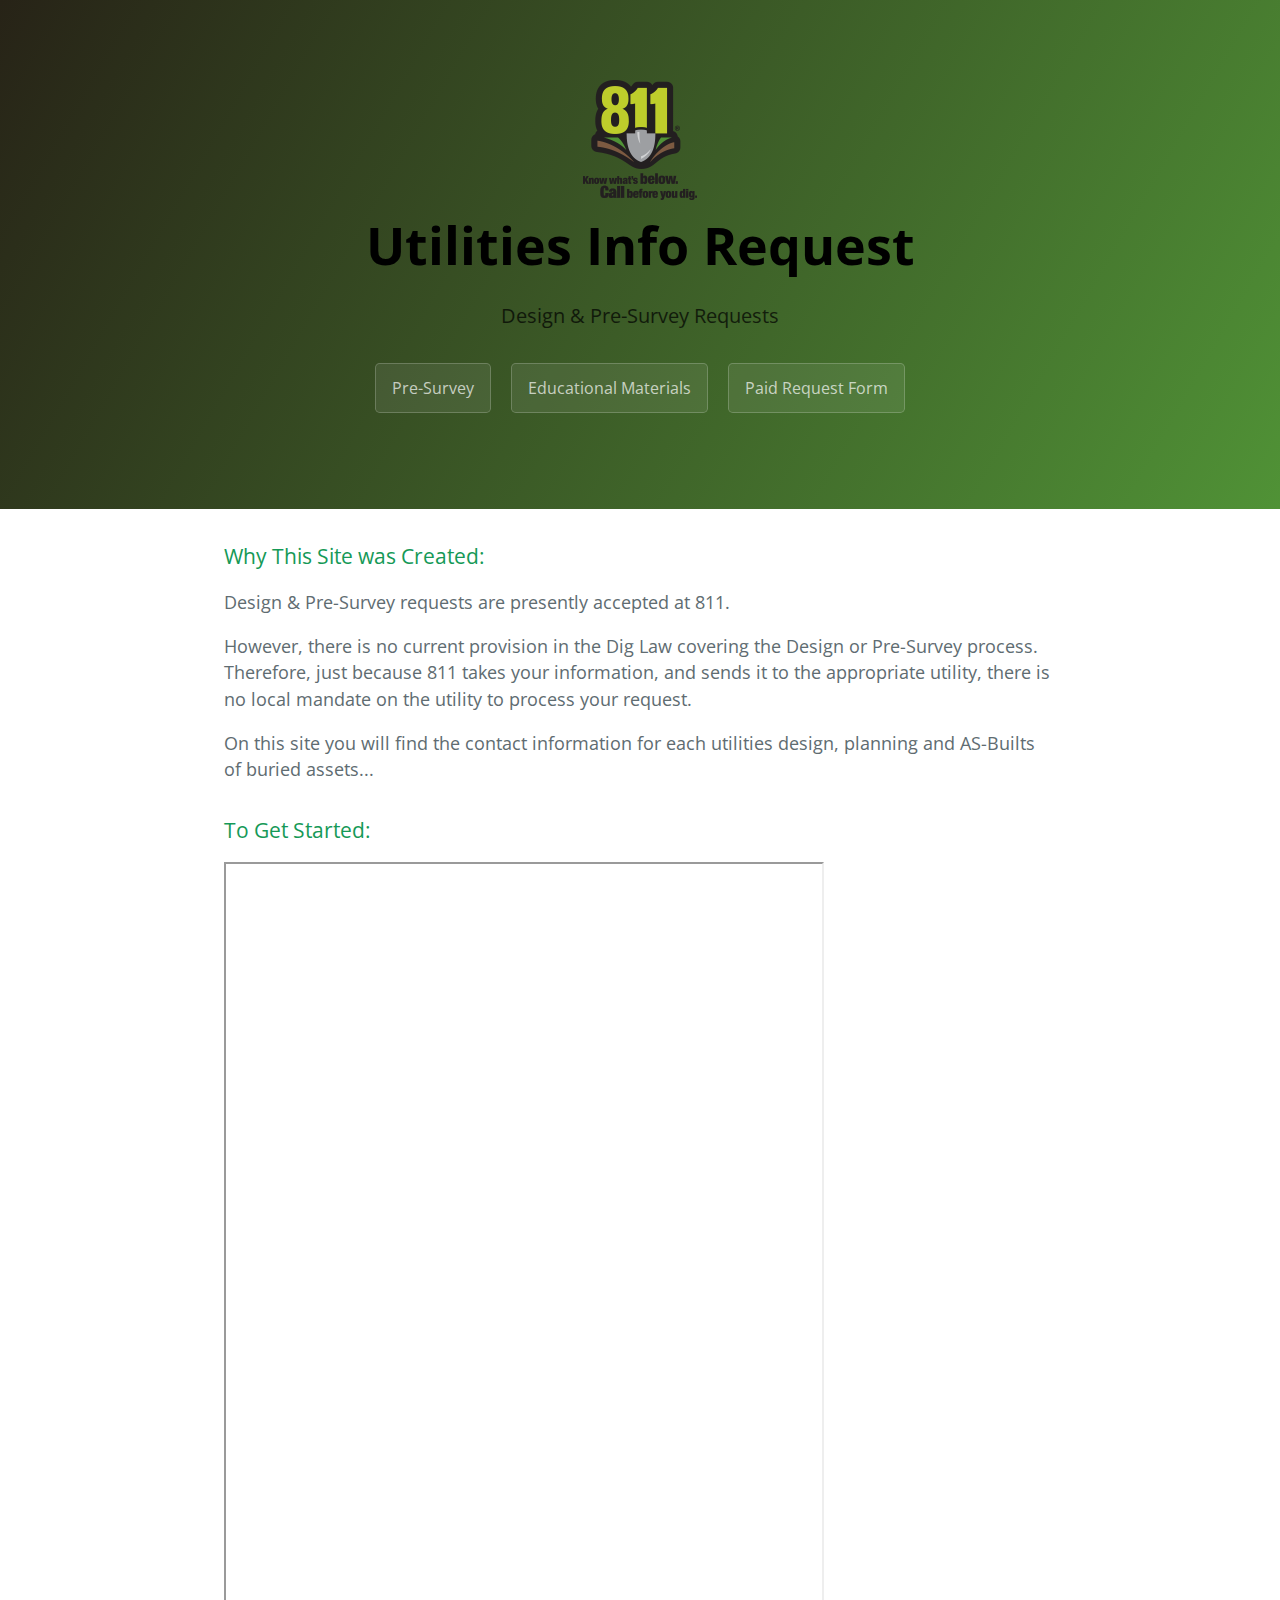
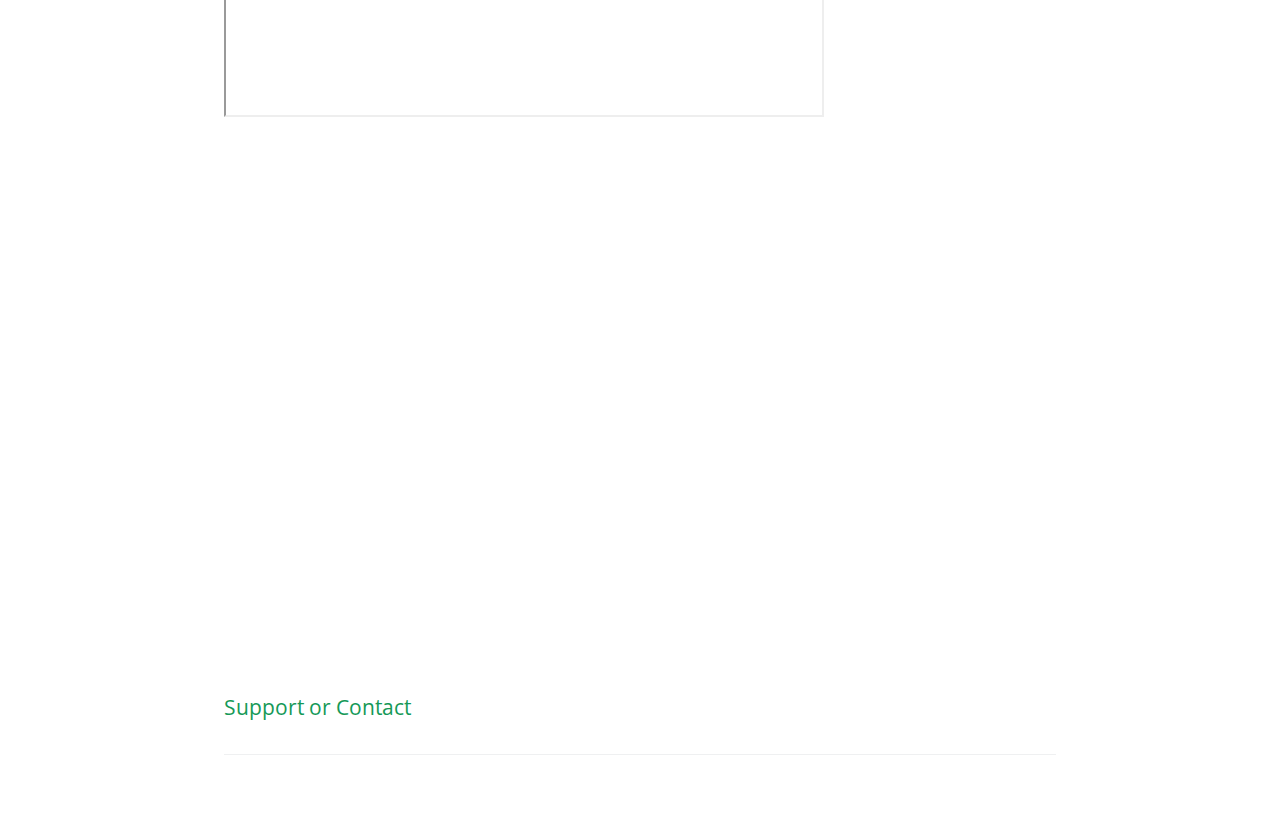
==== commit 28d3c0b7: "Update index.html" ====
--- a/index.html
+++ b/index.html
@@ -42,10 +42,7 @@
 
 <h3>
 <a id="support-or-contact" class="anchor" href="#support-or-contact" aria-hidden="true"><span class="octicon octicon-link"></span></a>Support or Contact</h3>
-
-<p>Having trouble with Pages? Check out the documentation at <a href="https://help.github.com/pages">https://help.github.com/pages</a> or contact <a href="mailto:support@github.com">support@github.com</a> and we’ll help you sort it out.</p>
-
-      <footer class="site-footer">
+ <footer class="site-footer">
       </footer>
 
     </section>
